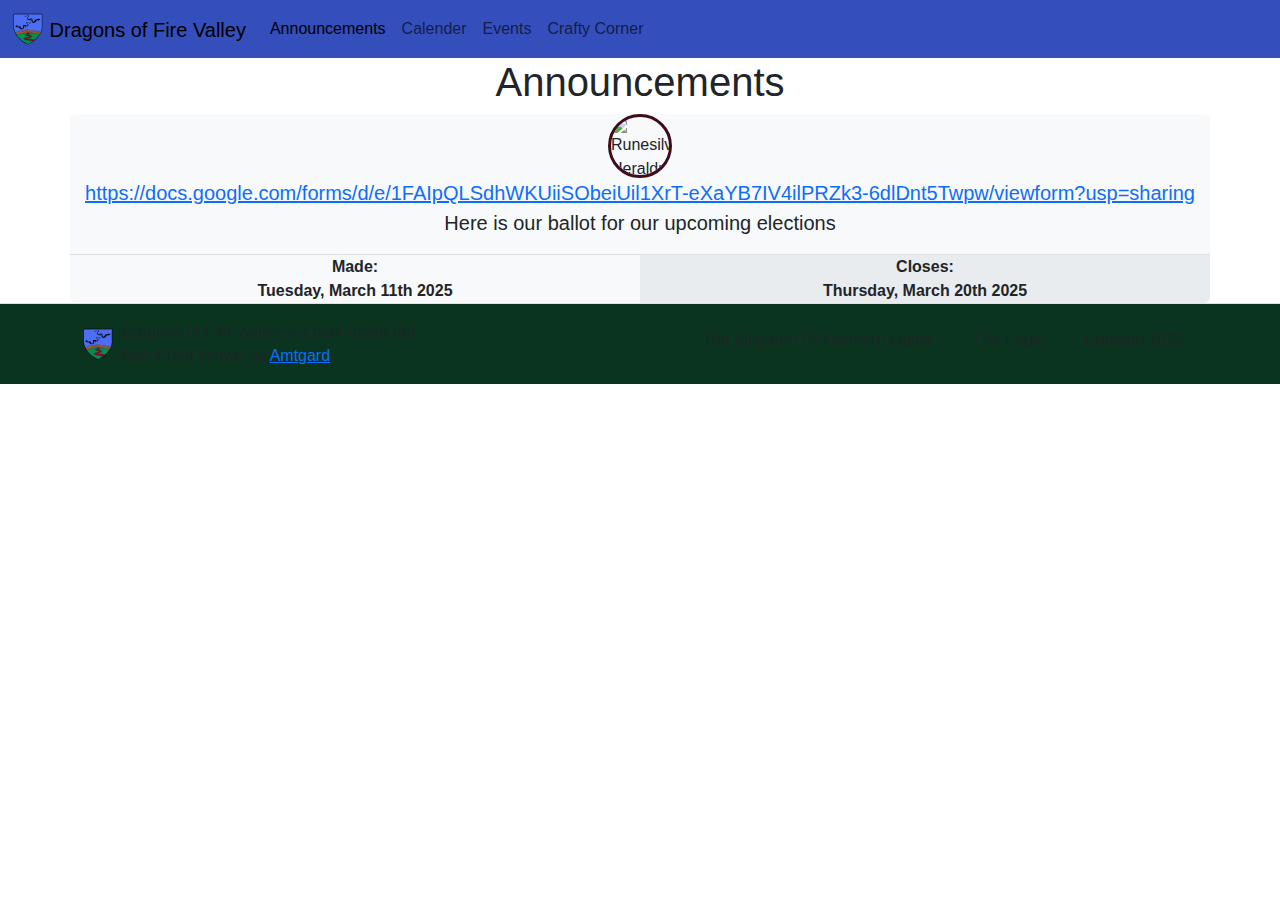
==== Pages/announcements.html @ 23e41c89 "Added Announcements and Crafty Corner Pages" ====
<!DOCTYPE html>
<html lang="en">
<head>
	<meta charset="UTF-8">
	<meta name="viewport" content="width=device-width, initial-scale=1.0">
	<title>Dragons Of Fire Valley - Calender</title>
	
	<link rel="stylesheet" href="/Bootstrap/bootstrap.min.css">
	<script src="/Bootstrap/bootstrap.bundle.min.js"></script>
	<link rel="stylesheet" href="/Bootstrap/light.css">
	<link rel="stylesheet" href="/Bootstrap/dark.css">

	<link rel="stylesheet" href="/index.css">
	<link rel="shortcut icon" href="/Assets/DFVIcon.svg" type="image/x-icon">
	<script src="/index.js" defer></script>
</head>
<body>
	<nav class="navbar navbar-expand-lg bg-body-tertiary">
		<div class="container-fluid">
			<a class="navbar-brand" href="/">
				<img src="/Assets/DFVIcon.svg" alt="Dfv Icon" class="icon" />
				Dragons of Fire Valley
			</a>
			<button class="navbar-toggler" type="button" data-bs-toggle="collapse" data-bs-target="#navbarSupportedContent" aria-controls="navbarSupportedContent" aria-expanded="false" aria-label="Toggle navigation">
				<span class="navbar-toggler-icon"></span>
			</button>
			<div class="collapse navbar-collapse" id="navbarSupportedContent">
				<ul class="navbar-nav me-auto mb-2 mb-lg-0">
					<li class="nav-item">
						<a class="nav-link active" href="announcements.html">Announcements</a>
					</li>
					<li class="nav-item">
						<a class="nav-link" aria-current="page" href="calender.html">Calender</a>
					</li>
					<li class="nav-item">
						<a class="nav-link" href="events.html">Events</a>
					</li>
					<li class="nav-item">
						<a class="nav-link" href="craftycorner.html">Crafty Corner</a>
					</li>
				</ul>
			</div>
		</div>
	</nav>
	<main class="text-center container">
		<h1>
			Announcements
		</h1>
		<div class="" id="announcements">
			<!-- This is a announcement Template -->
			<div class="row announce">
				<div class="col col-12 d-flex justify-content-center">
					<img src="https://ork.amtgard.com/assets/heraldry/player/037182.jpg?1741495501" alt="Runesilver Heraldry">
				</div>
				<div class="col col-12 announce-body">
					<span class="fs-5">
						<a href="https://docs.google.com/forms/d/e/1FAIpQLSdhWKUiiSObeiUil1XrT-eXaYB7IV4ilPRZk3-6dlDnt5Twpw/viewform?usp=sharing">https://docs.google.com/forms/d/e/1FAIpQLSdhWKUiiSObeiUil1XrT-eXaYB7IV4ilPRZk3-6dlDnt5Twpw/viewform?usp=sharing</a><br />
						Here is our ballot for our upcoming elections
					</span>
					<div class="row row-cols-2 border-top fw-bold announce-dates">
						<div class="col">
							<span>Made:</span><br />
							<span>Tuesday, March 11th 2025</span>
						</div>
						<div class="col">
							<span>Closes:</span><br />
							<span>Thursday, March 20th 2025</span>
						</div>
					</div>
				</div>
			</div>
			<!-- End -->
		</div>
	</main>
	<div class="container-fluid footer border-top">
		<footer class="container d-flex flex-wrap justify-content-between align-items-center py-3">
			<div class="col-md-4 d-flex align-items-center">
				<a href="/" class="mb-3 me-2 mb-md-0 text-body-secondary text-decoration-none lh-1">
					<img src="/Assets/DFVIcon.svg" alt="Dfv Icon" class="icon" />
				</a>
				<span class="mb-3 mb-md-0 text-body-secondary">Dragons of Fire Valley is a park under the Non-Profit known as <a href="https://www.amtgard.com/">Amtgard</a></span>
		  	</div>
			<ul class="nav col-md-6 justify-content-end list-unstyled d-flex">
				<li class="ms-3">
					<a href="https://amtgardnorthernlights.org/" target="_blank" class="text-body-secondary btn h6">
						The Kingdom Of Northern Ligths
					</a>
				</li>
				<li class="ms-3">
					<a class="text-body-secondary btn h6" target="_blank" href="https://ork.amtgard.com/orkui/index.php?Route=Park/index/355">
						Ork Page
					</a>
				</li>
				<li class="ms-3">
					<span class="text-body-secondary btn h6">
						Updated 2025
					</span>
				</li>
			</ul>
		</footer>
	</div>
</body>
</html>
---- Bootstrap/light.css ----
@media (prefers-color-scheme: light){
:root{
  --bs-blue: #0d6efd;
  --bs-indigo: #6610f2;
  --bs-purple: #6f42c1;
  --bs-pink: #d63384;
  --bs-red: #dc3545;
  --bs-orange: #fd7e14;
  --bs-yellow: #ffc107;
  --bs-green: #198754;
  --bs-teal: #20c997;
  --bs-cyan: #0dcaf0;
  --bs-black: #000;
  --bs-white: #fff;
  --bs-gray: #6c757d;
  --bs-gray-dark: #343a40;
  --bs-gray-100: #f8f9fa;
  --bs-gray-200: #e9ecef;
  --bs-gray-300: #dee2e6;
  --bs-gray-400: #ced4da;
  --bs-gray-500: #adb5bd;
  --bs-gray-600: #6c757d;
  --bs-gray-700: #495057;
  --bs-gray-800: #343a40;
  --bs-gray-900: #212529;
  --bs-primary: #fd0d0d; /*#0d6efd*/
  --bs-secondary: #6c757d;
  --bs-success: #198754;
  --bs-info: #0dcaf0;
  --bs-warning: #ffc107;
  --bs-danger: #dc3545;
  --bs-light: #f8f9fa;
  --bs-dark: #212529;
  --bs-primary-rgb: 253, 13, 13;
  --bs-secondary-rgb: 108, 117, 125;
  --bs-success-rgb: 25, 135, 84;
  --bs-info-rgb: 13, 202, 240;
  --bs-warning-rgb: 255, 193, 7;
  --bs-danger-rgb: 220, 53, 69;
  --bs-light-rgb: 248, 249, 250;
  --bs-dark-rgb: 33, 37, 41;
  --bs-primary-text-emphasis: #650505; /*#052c65*/
  --bs-secondary-text-emphasis: #2b2f32;
  --bs-success-text-emphasis: #0a3622;
  --bs-info-text-emphasis: #055160;
  --bs-warning-text-emphasis: #664d03;
  --bs-danger-text-emphasis: #58151c;
  --bs-light-text-emphasis: #495057;
  --bs-dark-text-emphasis: #495057;
  --bs-primary-bg-subtle: #ffcfcf; /*#cfe2ff*/
  --bs-secondary-bg-subtle: #e2e3e5;
  --bs-success-bg-subtle: #d1e7dd;
  --bs-info-bg-subtle: #cff4fc;
  --bs-warning-bg-subtle: #fff3cd;
  --bs-danger-bg-subtle: #f8d7da;
  --bs-light-bg-subtle: #fcfcfd;
  --bs-dark-bg-subtle: #ced4da;
  --bs-primary-border-subtle: #fe9e9e; /*#9ec5fe*/
  --bs-secondary-border-subtle: #c4c8cb;
  --bs-success-border-subtle: #a3cfbb;
  --bs-info-border-subtle: #9eeaf9;
  --bs-warning-border-subtle: #ffe69c;
  --bs-danger-border-subtle: #f1aeb5;
  --bs-light-border-subtle: #e9ecef;
  --bs-dark-border-subtle: #adb5bd;
  --bs-white-rgb: 255, 255, 255;
  --bs-black-rgb: 0, 0, 0;
  --bs-font-sans-serif: system-ui, -apple-system, "Segoe UI", Roboto, "Helvetica Neue", "Noto Sans", "Liberation Sans", Arial, sans-serif, "Apple Color Emoji", "Segoe UI Emoji", "Segoe UI Symbol", "Noto Color Emoji";
  --bs-font-monospace: SFMono-Regular, Menlo, Monaco, Consolas, "Liberation Mono", "Courier New", monospace;
  --bs-gradient: linear-gradient(180deg, rgba(255, 255, 255, 0.15), rgba(255, 255, 255, 0));
  --bs-body-font-family: var(--bs-font-sans-serif);
  --bs-body-font-size: 1rem;
  --bs-body-font-weight: 400;
  --bs-body-line-height: 1.5;
  --bs-body-color: #212529;
  --bs-body-color-rgb: 33, 37, 41;
  --bs-body-bg: #fff;
  --bs-body-bg-rgb: 255, 255, 255;
  --bs-emphasis-color: #000;
  --bs-emphasis-color-rgb: 0, 0, 0;
  --bs-secondary-color: rgba(33, 37, 41, 0.75);
  --bs-secondary-color-rgb: 33, 37, 41;
  --bs-secondary-bg: #e9ecef;
  --bs-secondary-bg-rgb: 233, 236, 239;
  --bs-tertiary-color: rgba(33, 37, 41, 0.5);
  --bs-tertiary-color-rgb: 33, 37, 41;
  --bs-tertiary-bg: #f8f9fa;
  --bs-tertiary-bg-rgb: 248, 249, 250;
  --bs-heading-color: inherit;
  --bs-link-color: #0d6efd;
  --bs-link-color-rgb: 13, 110, 253;
  --bs-link-decoration: underline;
  --bs-link-hover-color: #0a58ca;
  --bs-link-hover-color-rgb: 10, 88, 202;
  --bs-code-color: #d63384;
  --bs-highlight-color: #212529;
  --bs-highlight-bg: #fff3cd;
  --bs-border-width: 1px;
  --bs-border-style: solid;
  --bs-border-color: #dee2e6;
  --bs-border-color-translucent: rgba(0, 0, 0, 0.175);
  --bs-border-radius: 0.375rem;
  --bs-border-radius-sm: 0.25rem;
  --bs-border-radius-lg: 0.5rem;
  --bs-border-radius-xl: 1rem;
  --bs-border-radius-xxl: 2rem;
  --bs-border-radius-2xl: var(--bs-border-radius-xxl);
  --bs-border-radius-pill: 50rem;
  --bs-box-shadow: 0 0.5rem 1rem rgba(0, 0, 0, 0.15);
  --bs-box-shadow-sm: 0 0.125rem 0.25rem rgba(0, 0, 0, 0.075);
  --bs-box-shadow-lg: 0 1rem 3rem rgba(0, 0, 0, 0.175);
  --bs-box-shadow-inset: inset 0 1px 2px rgba(0, 0, 0, 0.075);
  --bs-focus-ring-width: 0.25rem;
  --bs-focus-ring-opacity: 0.25;
  --bs-focus-ring-color: rgba(13, 110, 253, 0.25);
  --bs-form-valid-color: #198754;
  --bs-form-valid-border-color: #198754;
  --bs-form-invalid-color: #dc3545;
  --bs-form-invalid-border-color: #dc3545;
}
}
---- Bootstrap/dark.css ----
@media (prefers-color-scheme: dark){
:root {
    color-scheme: dark;
    --bs-body-color: #dee2e6;
    --bs-body-color-rgb: 222, 226, 230;
    --bs-body-bg: #212529;
    --bs-body-bg-rgb: 33, 37, 41;
    --bs-primary: #fd0d0d; /*#0d6efd*/
    --bs-primary-rgb: 253, 13, 13;
    --bs-emphasis-color: #fff;
    --bs-emphasis-color-rgb: 255, 255, 255;
    --bs-secondary-color: rgba(222, 226, 230, 0.75);
    --bs-secondary-color-rgb: 222, 226, 230;
    --bs-secondary-bg: #343a40;
    --bs-secondary-bg-rgb: 52, 58, 64;
    --bs-tertiary-color: rgba(222, 226, 230, 0.5);
    --bs-tertiary-color-rgb: 222, 226, 230;
    --bs-tertiary-bg: #2b3035;
    --bs-tertiary-bg-rgb: 43, 48, 53;
    --bs-primary-text-emphasis: #fe6e6e; /*#6ea8fe*/
    --bs-secondary-text-emphasis: #a7acb1;
    --bs-success-text-emphasis: #75b798;
    --bs-info-text-emphasis: #6edff6;
    --bs-warning-text-emphasis: #ffda6a;
    --bs-danger-text-emphasis: #ea868f;
    --bs-light-text-emphasis: #f8f9fa;
    --bs-dark-text-emphasis: #dee2e6;
    --bs-primary-bg-subtle: #330303; /*#031633*/
    --bs-secondary-bg-subtle: #161719;
    --bs-success-bg-subtle: #051b11;
    --bs-info-bg-subtle: #032830;
    --bs-warning-bg-subtle: #332701;
    --bs-danger-bg-subtle: #2c0b0e;
    --bs-light-bg-subtle: #343a40;
    --bs-dark-bg-subtle: #1a1d20;
    --bs-primary-border-subtle: #980808; /*#084298*/
    --bs-secondary-border-subtle: #41464b;
    --bs-success-border-subtle: #0f5132;
    --bs-info-border-subtle: #087990;
    --bs-warning-border-subtle: #997404;
    --bs-danger-border-subtle: #842029;
    --bs-light-border-subtle: #495057;
    --bs-dark-border-subtle: #343a40;
    --bs-heading-color: inherit;
    --bs-link-color: #6ea8fe;
    --bs-link-hover-color: #8bb9fe;
    --bs-link-color-rgb: 110, 168, 254;
    --bs-link-hover-color-rgb: 139, 185, 254;
    --bs-code-color: #e685b5;
    --bs-highlight-color: #dee2e6;
    --bs-highlight-bg: #664d03;
    --bs-border-color: #495057;
    --bs-border-color-translucent: rgba(255, 255, 255, 0.15);
    --bs-form-valid-color: #75b798;
    --bs-form-valid-border-color: #75b798;
    --bs-form-invalid-color: #ea868f;
    --bs-form-invalid-border-color: #ea868f;
  }
}
---- index.css ----
/* Webpage Dark By Default */

*{
	font-family: Arial, Helvetica, sans-serif;
}

:root{
	--color-step: 8;

	--dfv-blue-hex: #4d6df4;
	--dfv-brown-hex: #9a5b3a;
	--dfv-green-hex: #008e4c;
	--dfv-red-hex: #9c0030;

	/*Blues*/
	--dfv-blue-p2: hsl(from var(--dfv-blue-hex) h s calc(l + (var(--color-step) * 2)));
	--dfv-blue-p1: hsl(from var(--dfv-blue-hex) h s calc(l + var(--color-step)));
	--dfv-blue: hsl(from var(--dfv-blue-hex) h s l);
	--dfv-blue-m1: hsl(from var(--dfv-blue-hex) h calc(s - (var(--color-step) * 2)) calc(l - var(--color-step)));
	--dfv-blue-m2: hsl(from var(--dfv-blue-hex) h calc(s - (var(--color-step) * 4)) calc(l - (var(--color-step) * 2)));
	
	/*Browns*/
	--dfv-brown-p2: hsl(from var(--dfv-brown-hex) h s calc(l + (var(--color-step) * 2)));
	--dfv-brown-p1: hsl(from var(--dfv-brown-hex) h s calc(l + var(--color-step)));
	--dfv-brown: hsl(from var(--dfv-brown-hex) h s l);
	--dfv-brown-m1: hsl(from var(--dfv-brown-hex) h calc(s - (var(--color-step) * 2)) calc(l - var(--color-step)));
	--dfv-brown-m2: hsl(from var(--dfv-brown-hex) h calc(s - (var(--color-step) * 4)) calc(l - (var(--color-step) * 2)));	
	
	/*Green*/
	--dfv-green-p2: hsl(from var(--dfv-green-hex) h s calc(l + (var(--color-step) * 2)));
	--dfv-green-p1: hsl(from var(--dfv-green-hex) h s calc(l + var(--color-step)));
	--dfv-green: hsl(from var(--dfv-green-hex) h s l);
	--dfv-green-m1: hsl(from var(--dfv-green-hex) h calc(s - (var(--color-step) * 2)) calc(l - var(--color-step)));
	--dfv-green-m2: hsl(from var(--dfv-green-hex) h calc(s - (var(--color-step) * 4)) calc(l - (var(--color-step) * 2)));
	
	/*Red*/
	--dfv-red-p2: hsl(from var(--dfv-red-hex) h s calc(l + (var(--color-step) * 2)));
	--dfv-red-p1: hsl(from var(--dfv-red-hex) h s calc(l + var(--color-step)));
	--dfv-red: hsl(from var(--dfv-red-hex) h s l);
	--dfv-red-m1: hsl(from var(--dfv-red-hex) h calc(s - (var(--color-step) * 2)) calc(l - var(--color-step)));
	--dfv-red-m2: hsl(from var(--dfv-red-hex) h calc(s - (var(--color-step) * 4)) calc(l - (var(--color-step) * 2)));
}

body, .nogap{
	margin: 0;
	padding: 0;
}


.sample{
	width: 25px;
	height: 25px;
	margin: 10px;
}
.sample-blue-1 {background-color: var(--dfv-blue-p2);}
.sample-blue-2 {background-color: var(--dfv-blue-p1);}
.sample-blue-3 {background-color: var(--dfv-blue);}
.sample-blue-4 {background-color: var(--dfv-blue-m1);}
.sample-blue-5 {background-color: var(--dfv-blue-m2);}

.sample-brown-1 {background-color: var(--dfv-brown-p2);}
.sample-brown-2 {background-color: var(--dfv-brown-p1);}
.sample-brown-3 {background-color: var(--dfv-brown);}
.sample-brown-4 {background-color: var(--dfv-brown-m1);}
.sample-brown-5 {background-color: var(--dfv-brown-m2);}

.sample-green-1 {background-color: var(--dfv-green-p2);}
.sample-green-2 {background-color: var(--dfv-green-p1);}
.sample-green-3 {background-color: var(--dfv-green);}
.sample-green-4 {background-color: var(--dfv-green-m1);}
.sample-green-5 {background-color: var(--dfv-green-m2);}

.sample-red-1 {background-color: var(--dfv-red-p2);}
.sample-red-2 {background-color: var(--dfv-red-p1);}
.sample-red-3 {background-color: var(--dfv-red);}
.sample-red-4 {background-color: var(--dfv-red-m1);}
.sample-red-5 {background-color: var(--dfv-red-m2);}


.icon
{
	height: 2rem;
	width: 2rem;
	object-fit: contain;
	display: inline;
	vertical-align: bottom;
}



.navbar{
	position: sticky;
	top: 0;
	background-color: var(--dfv-blue-m2) !important;
}

.footer{
	bottom: 0px;
	background-color: var(--dfv-green-m2) !important;
}

iframe{
	width: 100%;
}

.announce:nth-child(odd)
{
	background-color: var(--bs-tertiary-bg);
	border-radius: var(--bs-border-radius);
	overflow: hidden;
}

.announce img
{
	height: 4rem;
	width: 4rem;
	border-radius: 2rem;
	object-fit: cover;
	border: solid 0.2rem var(--dfv-red-m2);
}

.announce-dates
{
	margin-top: 1rem;
}

.announce-dates .col:nth-child(even)
{
	background-color: var(--bs-secondary-bg);
}
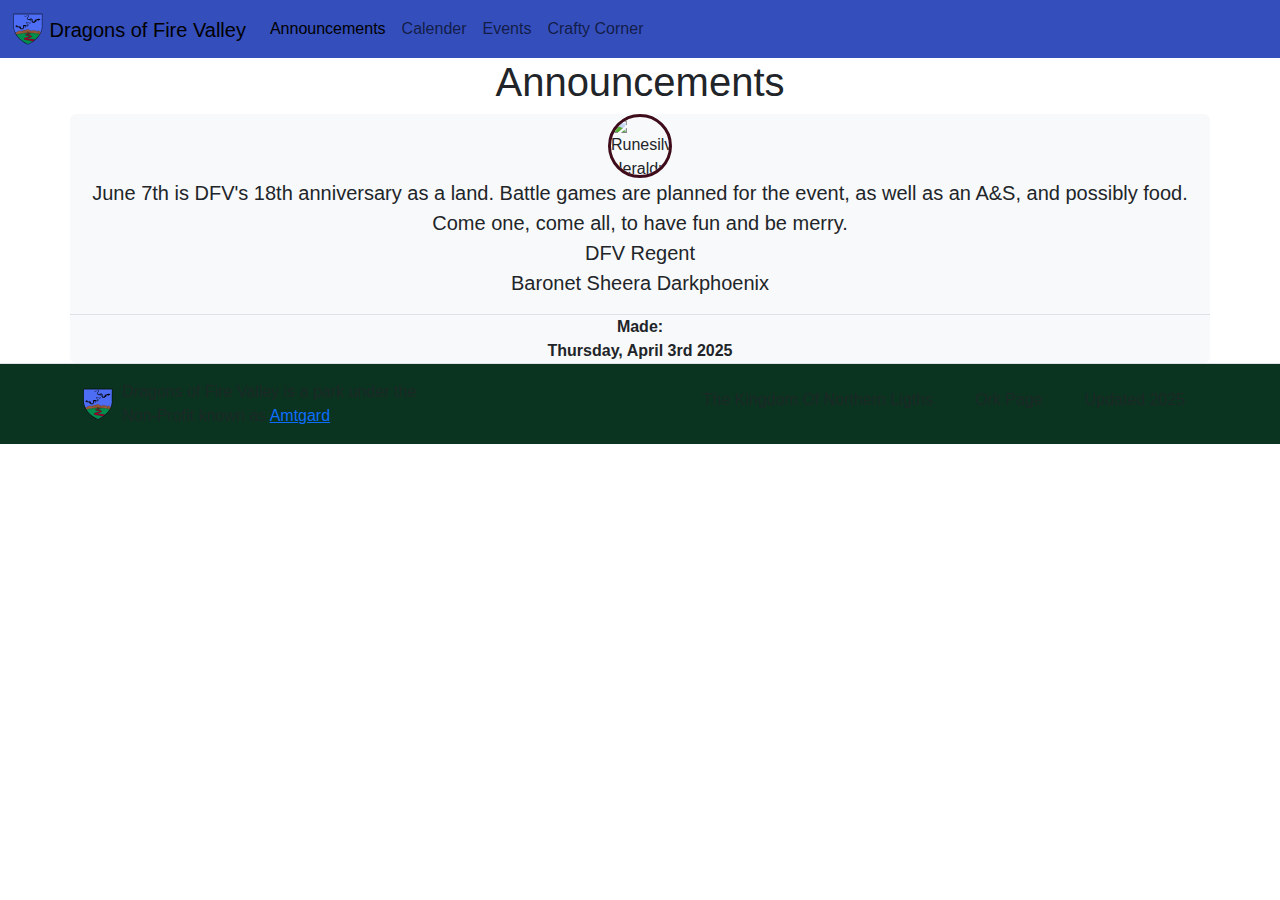
==== commit 5ba53e9d: "Updated Events" ====
--- a/Pages/announcements.html
+++ b/Pages/announcements.html
@@ -48,14 +48,13 @@
 		</h1>
 		<div class="" id="announcements">
 			<!-- This is a announcement Template -->
-			<div class="row announce">
+			<!-- <div class="row announce">
 				<div class="col col-12 d-flex justify-content-center">
 					<img src="https://ork.amtgard.com/assets/heraldry/player/037182.jpg?1741495501" alt="Runesilver Heraldry">
 				</div>
 				<div class="col col-12 announce-body">
 					<span class="fs-5">
-						<a href="https://docs.google.com/forms/d/e/1FAIpQLSdhWKUiiSObeiUil1XrT-eXaYB7IV4ilPRZk3-6dlDnt5Twpw/viewform?usp=sharing">https://docs.google.com/forms/d/e/1FAIpQLSdhWKUiiSObeiUil1XrT-eXaYB7IV4ilPRZk3-6dlDnt5Twpw/viewform?usp=sharing</a><br />
-						Here is our ballot for our upcoming elections
+						Description
 					</span>
 					<div class="row row-cols-2 border-top fw-bold announce-dates">
 						<div class="col">
@@ -68,8 +67,26 @@
 						</div>
 					</div>
 				</div>
+			</div> -->
+			<!-- End -->
+			<div class="row announce">
+				<div class="col col-12 d-flex justify-content-center">
+					<img src="https://ork.amtgard.com/assets/heraldry/player/055391.jpg?1743294219" alt="Runesilver Heraldry">
+				</div>
+				<div class="col col-12 announce-body">
+					<span class="fs-5">
+						June 7th is DFV's 18th anniversary as a land. Battle games are planned for the event, as well as an A&S, and possibly food. Come one, come all, to have fun and be merry. <br />
+						DFV Regent <br />
+						Baronet Sheera Darkphoenix
+					</span>
+					<div class="row border-top fw-bold announce-dates">
+						<div class="col">
+							<span>Made:</span><br />
+							<span>Thursday, April 3rd 2025</span>
+						</div>
+					</div>
+				</div>
 			</div>
-			<!-- End -->
 		</div>
 	</main>
 	<div class="container-fluid footer border-top">
--- a/index.css
+++ b/index.css
@@ -112,16 +112,18 @@
 
 .announce img
 {
-	height: 4rem;
-	width: 4rem;
-	border-radius: 2rem;
+	height: 4em;
+	width: 4em;
+	max-width: 256px;
+	max-height: 256px;
+	border-radius: 2em;
 	object-fit: cover;
-	border: solid 0.2rem var(--dfv-red-m2);
+	border: solid 0.2em var(--dfv-red-m2);
 }
 
 .announce-dates
 {
-	margin-top: 1rem;
+	margin-top: 1em;
 }
 
 .announce-dates .col:nth-child(even)
